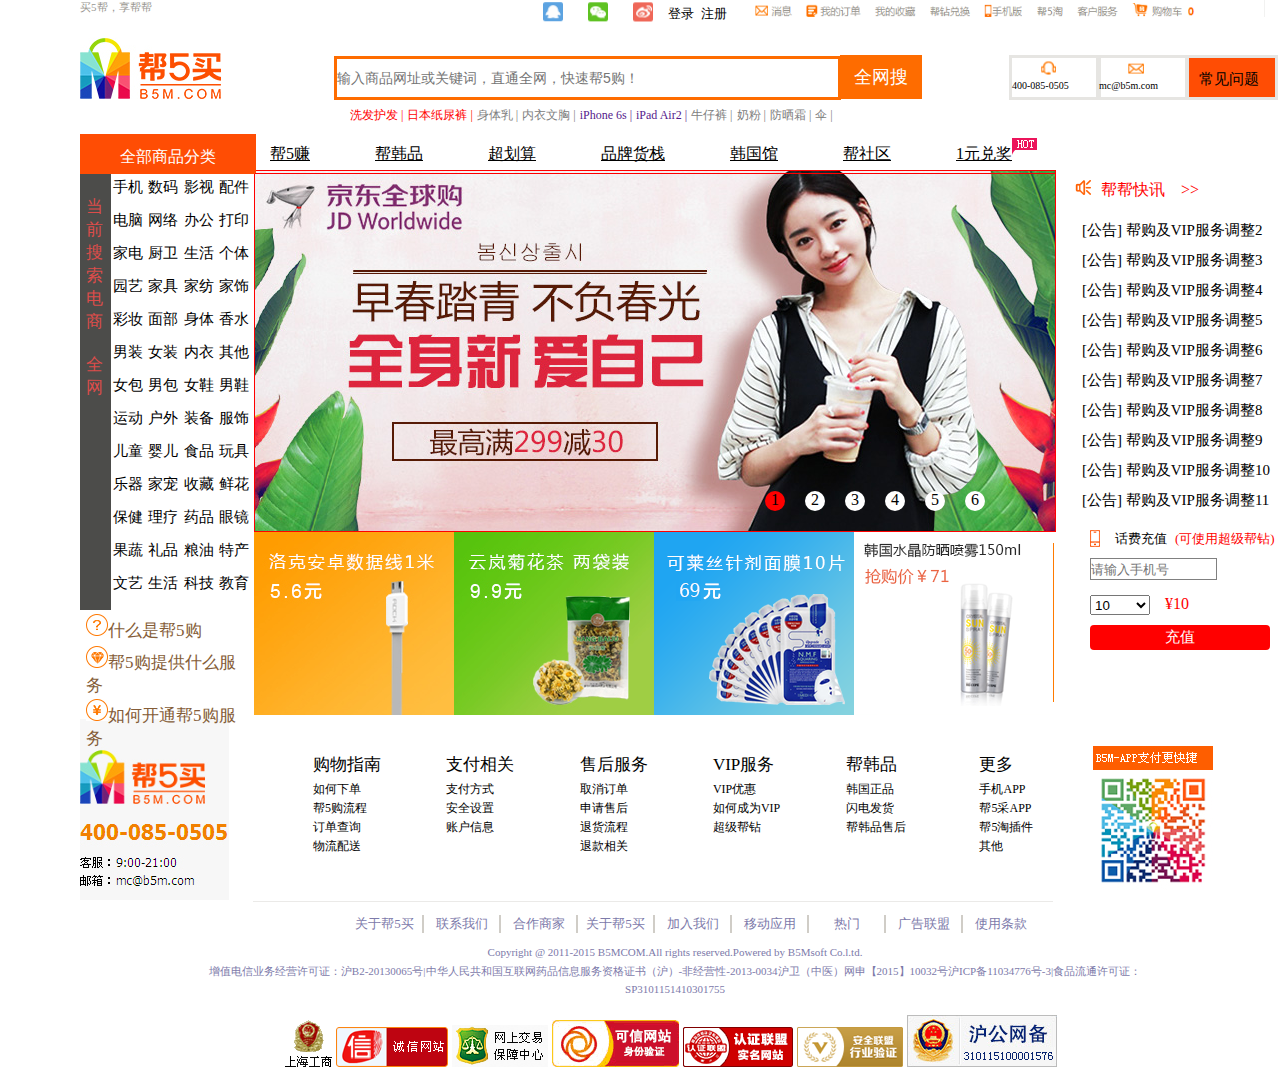
==== index.html @ 95ae53fc "Add files via upload" ====
<!DOCTYPE html>
<html>
<head>
	<meta charset="UTF-8">
	<title>轮播</title>
	<link rel="stylesheet" type="text/css" href="style.css">
	<script type="text/javascript" src="am.js"></script>
</head>
<body onload="aa()">
	<div class = "boxM" id = "boxM">
		<div class = "box1" id="box1">
			<div class="box1left">
				<p style="font-size:11px;color: #9a9791; ">买5帮，享帮帮</p>
				<img src="imgs/logo_03.jpg" style="margin-top: 22px;">
				<div style="text-align: center; background:#ff4d04; "><p style="font-size: 16px;color:#ffffff;width:176px;height: 27px; margin-top:31px; padding-top: 13px;">全部商品分类</p></div>

			</div>

			<div class="box1up">
				<img src="imgs/common_min.png" class="a1">
				<img src="imgs/common_min.png" class="a2">
				<img src="imgs/common_min.png" class="a3">
				<p style="font-size: 13px ; margin-top: 5px; float: left;margin-left: 15px;">登录&nbsp&nbsp注册</p>
				<img src="imgs/common_min.png" class="a4">
				<img src="imgs/abc.png" class="a5">
			</div>
			<div class="box1mid">
				<input type="text" class="box1a" placeholder="输入商品网址或关键词，直通全网，快速帮5购！" >
                <button class="box1b">全网搜</button>
                <div style="border: 3px solid #e6e5e2; width: 86px;height: 39px; margin-left: 753px; margin-top: -45px;">
                	<div style="width: 84px;height: 22px; overflow: hidden;position: relative;">
                		<img src="imgs/common_min.png" style="margin-top: -95px;margin-left:25px;height: 206px;width: 20px;">
                	</div>
                	<p style="float: left; font-size: 10px;">400-085-0505</p>
                </div>
                <div style="border: 3px solid #e6e5e2; width: 86px;height: 39px; margin-left: 840px; margin-top: -45px;">
                	<div style="width: 84px;height: 22px; overflow: hidden;position: relative;">
                		<img src="imgs/common_min.png" style="margin-top: -112px;margin-left:25px;height: 206px;width: 20px;">
                	</div>
                	<p style="float: left; font-size: 10px;">mc@b5m.com</p>
                </div>
                <div style="border: 3px solid #e6e5e2; width: 86px;height: 39px; margin-left: 930px; margin-top: -45px; background: #ff4d04">
                	
                	<p style="float: left; font-size: 15px; margin-top: -10px; padding-left:10px;">常见问题</p>
                </div>

			</div>
			<div style=" width: 900px;height: 20px;float: left;margin-top: -65px;color: grey;">
				<a href style="text-decoration: none;width: 53px;height: 14px;color: red;font-size: 12px;line-height: 14px;margin-top: 2px;margin-left: 350px">洗发护发 |</a> 
				<a href style="text-decoration: none;width: 63px;height: 14px;color: red;font-size: 12px;line-height: 14px;margin-top: 2px;">日本纸尿裤 |</a> 
				<a href style="text-decoration: none;width: 45px;height: 14px;color: grey;font-size: 12px;line-height: 14px;margin-top: 2px;">身体乳 |</a> 
				<a href style="text-decoration: none;width: 53px;height: 14px;color: grey;font-size: 12px;line-height: 14px;margin-top: 2px;">内衣文胸 |</a> 
				<a href style="text-decoration: none;width: 53px;height: 14px;color: c1d8ff;font-size: 12px;line-height: 14px;margin-top: 2px;">iPhone 6s |</a>
				<a href style="text-decoration: none;width: 53px;height: 14px;color: c1d8ff;font-size: 12px;line-height: 14px;margin-top: 2px;">iPad Air2 |</a>
				<a href style="text-decoration: none;width: 45px;height: 14px;color: grey;font-size: 12px;line-height: 14px;margin-top: 2px;">牛仔裤 |</a>
				<a href style="text-decoration: none;width: 45px;height: 14px;color: grey;font-size: 12px;line-height: 14px;margin-top: 2px;">奶粉 |</a>
				<a href style="text-decoration: none;width: 45px;height: 14px;color: grey;font-size: 12px;line-height: 14px;margin-top: 2px;">防晒霜 |</a> 
				<a href style="text-decoration: none;width: 45px;height: 14px;color: grey;font-size: 12px;line-height: 14px;margin-top: 2px;">伞 |</a>
				<div class="box1bottom" style="border-bottom: 1px red solid;margin-left: 255px ; margin-top: 11px;padding-top: 10px;">
		
				<li style="margin-left: 15px; float: left;"><a href="" style="color: #000;">帮5赚</a></li>
				<li style="margin-left: 65px; float: left;"><a href="" style="color: #000;">帮韩品</a></li>
				<li style="margin-left: 65px; float: left;"><a href="" style="color: #000;">超划算</a></li>
				<li style="margin-left: 65px; float: left;"><a href="" style="color: #000;">品牌货栈</a></li>
				<li style="margin-left: 65px; float: left;"><a href="" style="color: #000;">韩国馆</a></li>
				<li style="margin-left: 65px; float: left;"><a href="" style="color: #000;">帮社区</a></li>
				<li style="margin-left: 65px; float: left;"><a href=""style="color: #000;">1元兑奖</a></li>
				<img src="imgs/hot.gif" style="margin-top: -60px;">
			</div>
			</div>
			
		</div>
		<div class = "box2" id="box2">
			<div class = "box2right">
				<table border="0" style="font-size: 15px">
				    <tr>
				        <td>手机</td><td>数码 </td><td>影视</td><td>配件</td>
				    </tr>
				    <tr>
				        <td>电脑</td><td>网络</td><td>办公</td><td>打印</td>
				    </tr>
				    <tr>
				        <td>家电</td><td>厨卫</td><td>生活</td><td>个体</td>
				    </tr>
				    <tr>
				        <td>园艺</td><td>家具</td><td>家纺</td><td>家饰</td>
				    </tr>
				    <tr>
				        <td>彩妆</td><td>面部</td><td>身体</td><td>香水</td>
				    </tr>
				    <tr>
				        <td>男装</td><td>女装</td><td>内衣</td><td>其他</td>
				    </tr>
				    <tr>
				        <td>女包</td><td>男包</td><td>女鞋</td><td>男鞋</td>
				    </tr>
				    <tr>
				        <td>运动</td><td>户外</td><td>装备</td><td>服饰</td>
				    </tr>
				    <tr>
				        <td>儿童</td><td>婴儿</td><td>食品</td><td>玩具</td>
				    </tr>
				    <tr>
				        <td>乐器</td><td>家宠</td><td>收藏</td><td>鲜花</td>
				    </tr>
				    <tr>
				        <td>保健</td><td>理疗</td><td>药品</td><td>眼镜</td>
				    </tr>
				    <tr>
				        <td>果蔬</td><td>礼品</td><td>粮油</td><td>特产</td>
				    </tr>
				    <tr>
				        <td>文艺</td><td>生活</td><td>科技</td><td>教育</td>
				    </tr>
				</table>
			</div>
			<div class = "box2left">
				<p style="font-size: 17px; color:#dd4c4a;">当前搜索电商</p>
				<p style="font-size: 17px; color:#dd4c4a;">&nbsp</p>
				<p style="font-size: 17px; color:#dd4c4a;">全网</p>
			</div>
			<div class = "box2down">
					<table border="0" style="font-size: 17px;color:#855d38;">
						<tr><td><img src="imgs/dd_03.jpg">什么是帮5购</td></tr>
						<tr><td><img src="imgs/dd_06.jpg">帮5购提供什么服务</td></tr>
						<tr><td><img src="imgs/dd_08.jpg">如何开通帮5购服务</td></tr>
					</table>
			</div>
		</div>

		<div class="box" id="box">
			<div class="slider" id="slider">
				<div class="slide"><img src="imgs/bann6.png" alt=""></div>
				<div class="slide"><img src="imgs/bann1.jpeg" alt=""></div>
				<div class="slide"><img src="imgs/bann2.jpeg" alt=""></div>
				<div class="slide"><img src="imgs/bann3.jpeg" alt=""></div>
				<div class="slide"><img src="imgs/bann4.jpeg" alt=""></div>
				<div class="slide"><img src="imgs/bann5.jpeg" alt=""></div>
				<div class="slide"><img src="imgs/bann6.png" alt=""></div>
				<div class="slide"><img src="imgs/bann1.jpeg" alt=""></div>
			</div>
			<span id="left" > 
				<img src="imgs/spanl.jpg">
			</span>
			<span id="right">
				<img src="imgs/spanr.jpg">
			</span>
			<ul class="nav" id="nav">
				<li class="active">1</li>
				<li>2</li>
				<li>3</li>
				<li>4</li>
				<li>5</li>
				<li>6</li>
			</ul>
		</div>

		<div class = "box3" id="box3">
			<div style="width: 210px;height: 550px;float: left; margin-left: -45px;">
				<div style="width: 190px;height: 40px;background-color: white;font-size: 16px;color: red;line-height: 40px; ">
					<img src="imgs/ico-notice.png" style="float: left; margin-top: 10px; ">
					<p style="float: left; margin-left: 10px;">帮帮快讯&nbsp;&nbsp;&nbsp;&nbsp;>></p>
				</div>
				<div id="demo" >
				    <ul id="demo1" style="top:0px; position: relative;">
				      <li>[公告] 帮购及VIP服务调整1</li>
				      <li>[公告] 帮购及VIP服务调整2</li>
				      <li>[公告] 帮购及VIP服务调整3</li>
				      <li>[公告] 帮购及VIP服务调整4</li>
				      <li>[公告] 帮购及VIP服务调整5</li>
				      <li>[公告] 帮购及VIP服务调整6</li>
				      <li>[公告] 帮购及VIP服务调整7</li>
				      <li>[公告] 帮购及VIP服务调整8</li>
				      <li>[公告] 帮购及VIP服务调整9</li>
				      <li>[公告] 帮购及VIP服务调整10</li>
				      <li>[公告] 帮购及VIP服务调整11</li>
				      <li>[公告] 帮购及VIP服务调整12</li>
				      <li>[公告] 帮购及VIP服务调整13</li>
				      <li>[公告] 帮购及VIP服务调整1</li>
				      <li>[公告] 帮购及VIP服务调整2</li>
				      <li>[公告] 帮购及VIP服务调整3</li>
				      <li>[公告] 帮购及VIP服务调整4</li>
				      <li>[公告] 帮购及VIP服务调整5</li>
				      <li>[公告] 帮购及VIP服务调整6</li>
				      <li>[公告] 帮购及VIP服务调整7</li>
				      <li>[公告] 帮购及VIP服务调整8</li>
				      <li>[公告] 帮购及VIP服务调整9</li>
				      <li>[公告] 帮购及VIP服务调整10</li>
				      <li>[公告] 帮购及VIP服务调整11</li>
				      <li>[公告] 帮购及VIP服务调整12</li>
				      <li>[公告] 帮购及VIP服务调整13</li>
				      
				    </ul>
				    
				</div>
				<div style="width: 201px;height: 186px; margin-top: 20px; margin-left: 15px;">
					<img src="imgs/phone.png " style="float: left;">
					<p style="width: 60px;height: 15px;font-size: 13px;margin-left: 15px;float: left;">话费充值</p>
					<p style="width: 100px;height: 15px;font-size: 13px;color: red;float: left;">(可使用超级帮钻)</p>
					<input type="text" name="" placeholder="请输入手机号" style="width: 125px;height: 20px;border: 1px grey solid; float: left; margin-top: 13px;margin-left: -10px;">
					<div style="width: 160px;height: 25px; float: left;"> 
						<select id="rmb" class="rmb" size=1 onchange="getMoney()" style="width: 60px;height: 20px; float: left;margin-top: 15px;"> 
							<option value= 10 >10</option> 
							<option value= 30 >30</option> 
							<option value= 50 >50</option>
							<option value= 100 >100</option>
						</select>
						<span class="money" id="money" style="margin-top:15px; margin-left: 15px;float: left; color: red;">¥10</span>
						<p id="cc" style="float: left;margin-top: 0px;margin-left: 5px; width: 50px;height: 20px;"></p>
					</div>
					<p style="width: 180px;height: 25px;background-color: red;font-size: 15px;line-height: 25px;border-radius: 4px;text-align: center; float: left;margin-top: 20px;"><a href="" style="text-decoration: none;color: white;">充值</a></p>
				</div>

			</div>
		</div>
		<div class = "box4" id="box4">
			<img src="imgs/1(1).jpg" style="float: left;">
			<img src="imgs/2.jpg" style="float: left;">
			<img src="imgs/3(1).png" style="float: left;">
			<a href="file:///D:/2018xia/js/%E8%BD%AE%E6%92%AD-onclass/er.html"><img src="imgs/qqq.png" style="float: left;"></a>
		</div>
		<div class = "boxdown" id="boxdown">
			<div class="boxdownleft">
				<img src="imgs/loginB.jpg">
			</div>
			<div class="boxdownup">
				<p1>购物指南</p1><p>如何下单</p><p>帮5购流程</p><p>订单查询</p><p>物流配送</p>
			</div>
			<div class="boxdownup">
				<p1>支付相关</p1><p>支付方式</p><p>安全设置</p><p>账户信息</p>
			</div>
			<div class="boxdownup">
				<p1>售后服务</p1><p>取消订单</p><p>申请售后</p><p>退货流程</p><p>退款相关</p>
			</div>
			<div class="boxdownup">
				<p1>VIP服务</p1><p>VIP优惠</p><p>如何成为VIP</p><p>超级帮钻</p>
			</div>
			<div class="boxdownup">
				<p1>帮韩品</p1><p>韩国正品</p><p>闪电发货</p><p>帮韩品售后</p>
			</div>
			<div class="boxdownup">
				<p1>更多</p1><p>手机APP</p><p>帮5采APP</p><p>帮5淘插件</p><p>其他</p>
			</div>
			<div class="boxdownright">
				<img src="imgs/erweima.jpg">
			</div>
			<div class="boxdowndown">
				<div class="boxdowndowna">
					<div class="boxdowndowna1">
						<p>关于帮5买</p>
					</div>
					<div class="boxdowndowna2">
						<p>联系我们</p>
					</div>
					<div class="boxdowndowna2">
						<p>合作商家</p>
					</div>
					<div class="boxdowndowna2">
						<p>关于帮5买</p>
					</div>
					<div class="boxdowndowna2">
						<p>加入我们</p>
					</div>
					<div class="boxdowndowna2">
						<p>移动应用</p>
					</div>
					<div class="boxdowndowna2">
						<p>热门</p>
					</div>
					<div class="boxdowndowna2">
						<p>广告联盟</p>
					</div>
					<div class="boxdowndowna3">
						<p>使用条款</p>
					</div>
				</div>
				<div class="boxdowndownb">
					<p>Copyright&nbsp@&nbsp2011-2015&nbspB5MCOM.All&nbsprights&nbspreserved.Powered&nbspby&nbspB5Msoft&nbspCo.l.td.</p>
					<p>增值电信业务经营许可证：沪B2-20130065号|中华人民共和国互联网药品信息服务资格证书（沪）-非经营性-2013-0034沪卫（中医）网申【2015】10032号沪ICP备11034776号-3|食品流通许可证：</p>
					<p>SP3101151410301755</p>
				</div>
				<div class="asd">
					<img src="imgs/bo1.gif">
					<img src="imgs/bo2.png">
					<img src="imgs/bo3.gif">
					<img src="imgs/bo4.png">
					<img src="imgs/bo5.png">
					<img src="imgs/bo6.png">
					<img src="imgs/bo7.png">
				</div>
			</div>
			
		</div>
		<div id="biankuang" style="height: 530px;width: 45px;float: right;margin-top: -891px;;z-index: 2; border-top-left-radius:2em;">
			<div id="biankuang1" style="position: relative;width: 45px;height: 108px;overflow: hidden;">
				<img src="imgs/consult-s.png" style="float: left;">
				<img src="imgs/xiaobang.png" style="float: left;">
			</div>
			<div id="biankuang2" style="position: relative;top:2px;width: 45px;height: 140px; overflow: hidden; background: #ff9260;" >
				<img src="imgs/youhui.png">
			</div>
			<div id="biankuang3" style="position: relative;top:10px;width: 45px;height: 130px; overflow: hidden; background: #ff9260;">
				<img src="imgs/app.png" style="float: left;">
				<img src="imgs/serwei.png" style="float: left;margin-top: 30px;margin-left: 12px;">
				<img src='imgs/erwei.png' id='xinjia' style="display: none;position: relative;top: -95px;left: 10px; z-index: 2;">
			</div>
			<div id="biankuang4" style="position: relative;top:10px;width: 45px;height: 139px;background: blue; overflow: hidden;">
				<img src="imgs/cart.png">
			</div>
		</div>
	</div>
<script type="text/javascript">
	var box1=document.getElementsByClassName('box1');
window.onload = function(){
	var cover=document.getElementsByClassName('box1')[0];
	window.onscroll=function(){
		var st=document.documentElement.scrollTop || document.body.scrollTop;
		if(st>130){
			cover.style.position="fixed";
			cover.style.height = "125px";
			cover.style.overflow = "hidden";
		}else{
			cover.style.position="static";
			cover.style.height = "170px";
			cover.style.overflow = "none";
		}
	}
}


	var slider=document.getElementById('slider');
	var box=document.getElementById('box');
	var left=document.getElementById('left');
	var right=document.getElementById('right');
	var oNavlist=document.getElementById('nav').children;
	var rmb = document.getElementById("rmb");
		var money = document.getElementById("money");
		rmb.onchange = function(){
			money.innerHTML = '¥' + rmb.value;
	}


	var index=1;
	function next(){
		index++;
		animate(slider,{left:-800*index},function(){
			if(index==7){
				slider.style.left='-800px';
				index=1;
			}
		})

		navChange();
	}
	var timer=setInterval(next,3000);
	//鼠标进图
	box.onmouseover=function(){
		clearInterval(timer);
		animate(left,{opacity:50});
		animate(right,{opacity:50});
	}
	//鼠标离开图
	box.onmouseout=function(){
		animate(left,{opacity:0});
		animate(right,{opacity:0});
		timer=setInterval(next,3000);
	}
	//点击左右箭头
	function prev(){
		index--;
		animate(slider,{left:-800*index},function(){
			if(index==0){
				slider.style.left='-4800px';
				index=6;
			}
		})
	}
	right.onclick=next;
	left.onclick=prev;

	for(var i=0;i<oNavlist.length;i++){
		oNavlist[i].idx=i;
		oNavlist[i].onclick=function(){
			index=this.idx+1;
			animate(slider,{left:-800*index})
			navChange();
		}
	}

	function navChange(){
		for(var i=0;i<oNavlist.length;i++){
			oNavlist[i].className='';
		}
		if(index==7){
			oNavlist[0].className='active';
		}
		else if(index==0){
			oNavlist[6].className='active'
		}
		else{
			oNavlist[index-1].className='active';
		}

	}


var demo1=document.getElementById("demo1");
		function a(){
			var top=parseInt(getStyle(demo1,"top"));
			if(top==-380){
				top=-23;
				demo1.style.top=top+"px";
			}
			top--;
			demo1.style.top=top+"px";
		}
		var time=setInterval(a,30);
		demo1.onmouseout=function(){
	 		time=setInterval(a, 30);
		}
		demo1.onmouseover=function(){
			clearInterval(time);
		} 

		var biankuang = document.getElementById('biankuang');
		var biankuang1 = document.getElementById('biankuang1');
		var biankuang2 = document.getElementById('biankuang2');
		var biankuang3 = document.getElementById('biankuang3');
		var biankuang4 = document.getElementById('biankuang4');
		var xinjia = document.getElementById('xinjia');
		biankuang1.onmouseover = function(){
			biankuang1.style.width = "120px";
			biankuang1.style.float = "right"
		}
		biankuang1.onmouseout = function(){
			biankuang1.style.width = "45px";
			biankuang1.style.float = "left"
		}
		biankuang2.onmouseover = function(){
			biankuang2.style.width = "120px";
			biankuang2.style.float = "right"
		}
		biankuang2.onmouseout = function(){
			biankuang2.style.width = "45px";
			biankuang2.style.float = "left"
		}
		biankuang3.onmouseover = function(){
			biankuang3.style.width = "120px";
			biankuang3.style.float = "right"
			xinjia.style.display = "block";
		}
		biankuang3.onmouseout = function(){
			biankuang3.style.width = "45px";
			biankuang3.style.float = "left";
			xinjia.style.display = "none";
		}
		biankuang4.onmouseover = function(){
			biankuang4.style.width = "120px";
			biankuang4.style.float = "right"
		}
		biankuang4.onmouseout = function(){
			biankuang4.style.width = "45px";
			biankuang4.style.float = "left"
		}
		


</script>
</body>
</html>
---- style.css ----
*{
	padding: 0;
	margin: 0;
}
ul,li{
	list-style: none;
}
.boxM{
	width: 1350px;
	height: 1062px;
	margin: 0px auto;
}
.box1{
	width: 1350px;
	height: 170px;
	position: relative;
	float:left;
	background: #fff;
}
.box1left{
	width: 176px;
	height: 170px;
	float:left;
	margin-left:80px;
}
#box1{
	background-color: white;
	z-index: 9999;
}
.box1up{
	width: 725px;
	height: 24px;
	float:left;
	padding-left: 287px;
	overflow: hidden;
	position: relative;
}
.box1bottom{
	width: 800px;
	height: 29px;
	float: left;
	margin-top: 0px;

}
#scroll-box{
    width: 210px;
    height: 310px;
    overflow:hidden;
}
#scroll-box ul{margin: 0}
#scroll-box  li{
    color: red;
    list-style: none;
    font-size: 14px;
    line-height: 20px;
    height: 30px;
    margin-left: -20px;
}
.a1{
	margin-top: -29px;
	height: 206px;
	width: 20px;
	float: left;
}

.a2{
	margin-top: -51px;
	height: 206px;
	width: 20px;
	float: left;
	margin-left: 25px;
}

.a3{
	margin-top: -73px;
	height: 206px;
	width: 20px;
	float: left;
	margin-left: 25px;
}
.a4{
	margin-top: -112px;
	height: 206px;
	width: 16px;
	float: left;
	margin-left: 25px;
}
.a5{
	margin-top: -3px;
	width: 495px;
	height: 20px;
	float: left;
	margin-left: 2px;
}
.box1mid{
	width:  1012px;
	height:  146px;
	float: left;
}
.box1a{
	width:  501px;
	height:  38px;
	margin-left: 78px;
	margin-top: 32px;
	border: 3px solid #fe6c00;
	font-size: 14px;
}

.box1b{
	width:  82px;
	height:  44px;
	border: 2px solid #fe6c00;
	background: #fe6c00;
	margin-left:-5px;
	color: #fff;
	font-size: 18px;
}

.box2{
	width: 254px;
	height: 549px;
	float:left;
	position: relative;
}

.box2right{
	width: 143px;
	height: 415px;
	float:right;
}

.box2right tr{height: 31px;}
.box2right td{width : 43px;}

.box2left{
	padding-top:25px;
	padding-left:6px;
	width: 25px;
	height: 415px;
	float:right;
	background: #4c4c4a;
}
.box2down{
	width: 170px;
	height: 125px;
	float:right;
}
.box2down tr{height: 32px;}
.box3{
	width: 230px;
	height: 549px;
	float:right;
	position: relative;
}
#demo{
	height: 300px;
	overflow: hidden;
}
#demo1{
	height:auto;
	line-height: 27px;
	margin-top:0px;
	margin-left:7px;
	text-align:left;
}
#demo2{
	height:auto;
	text-align:left;
}
#demo1 li,#demo2 li{
	list-style-type:none;
	text-align:left;
	font-size: 15px;
	line-height:30px;
}

.box{
	width: 800px;
	height: 360px;
	border: 1px solid red;
	position: relative;
	overflow: hidden;
	float:left;
}.
.box4{
	width: 802px;
	height: 187px;
	float:left;
}
.slider{
	width: 6400px;
	position: absolute;
	left: -800px;
}
.slide{
	width: 800px;
	overflow: hidden;
	float: left;
}
.box>span{
	display: block;
	width: 24px;
	height: 50px;
	text-align: center;
	cursor: pointer;
	color: #fff;
	top: 175px;
	line-height: 50px;
	background: rgb(255,0,0);
	font-size: 30px;
	position: absolute;
	/* display: none; */
	opacity: 0;
}
#left{
	left: 30px;
}
#right{
	right: 30px;
}
.nav{
	position: absolute;
	left: 500px;
	bottom: 20px;
}
.nav>li{
	float: left;
	width: 20px;
	height: 20px;
	background: white;
	cursor: pointer;
	margin: 0 10px;
	border-radius: 50%;
	text-align: center;
}
.nav .active{
	background: red;
}

.boxdown{
	width: 1350px;
	height: 346px;
	float:left;
}
.boxdownleft{
	width: 173px;
	height: 182px;
	float:left;
	margin-left: 80px;
}
.boxdownup{
	width: 73.3px;
	height: 150px;
	float:left;
	padding-left:60px;
	padding-top: 32px;
	border-bottom: 1px solid #ebeae8;
}
.boxdownup p1{
	font-size: 17px;
	line-height: 1.7;
}
.boxdownup p{
	font-size: 12px;
	line-height: 1.6;
}
.boxdownright{
	width: 171px;
	height: 156px;
	float:left;
	padding-left: 40px;
	padding-top: 27px;
}
.boxdowndown{
	width: 1350px;
	height: 164px;
	float:left;

}
.boxdowndowna{
	width: 1350px;
	height: 41px;
	float:left;
}
.boxdowndowna1{
	width: 75px;
	height: 18px;
	float:left;
	margin-left: 347px;
	margin-top:13px;
	border-right: 2px solid #d0cdc7;
	font-size: 13px;
	color:#7d7aaa; 
	text-align:center;
}
.boxdowndowna2{
	width: 75px;
	height: 18px;
	float:left;
	margin-top:13px;
	border-right: 2px solid #d0cdc7;
	font-size: 13px;
	color:#7d7aaa; 
	text-align:center;
}
.boxdowndowna3{
	width: 75px;
	height: 18px;
	float:left;
	margin-top:13px;
	font-size: 13px;
	color:#7d7aaa; 
	text-align:center;
}
.boxdowndownb{
	width: 1350px;
	height: 72px;
	float:left;
	text-align:center; 
	font-size: 11px;
	color:#7d7aaa; 
	line-height: 1.7;
}
.asd{
	width: 1065px;
	height: 57px;
	float:left;
	padding-left: 285px;
}
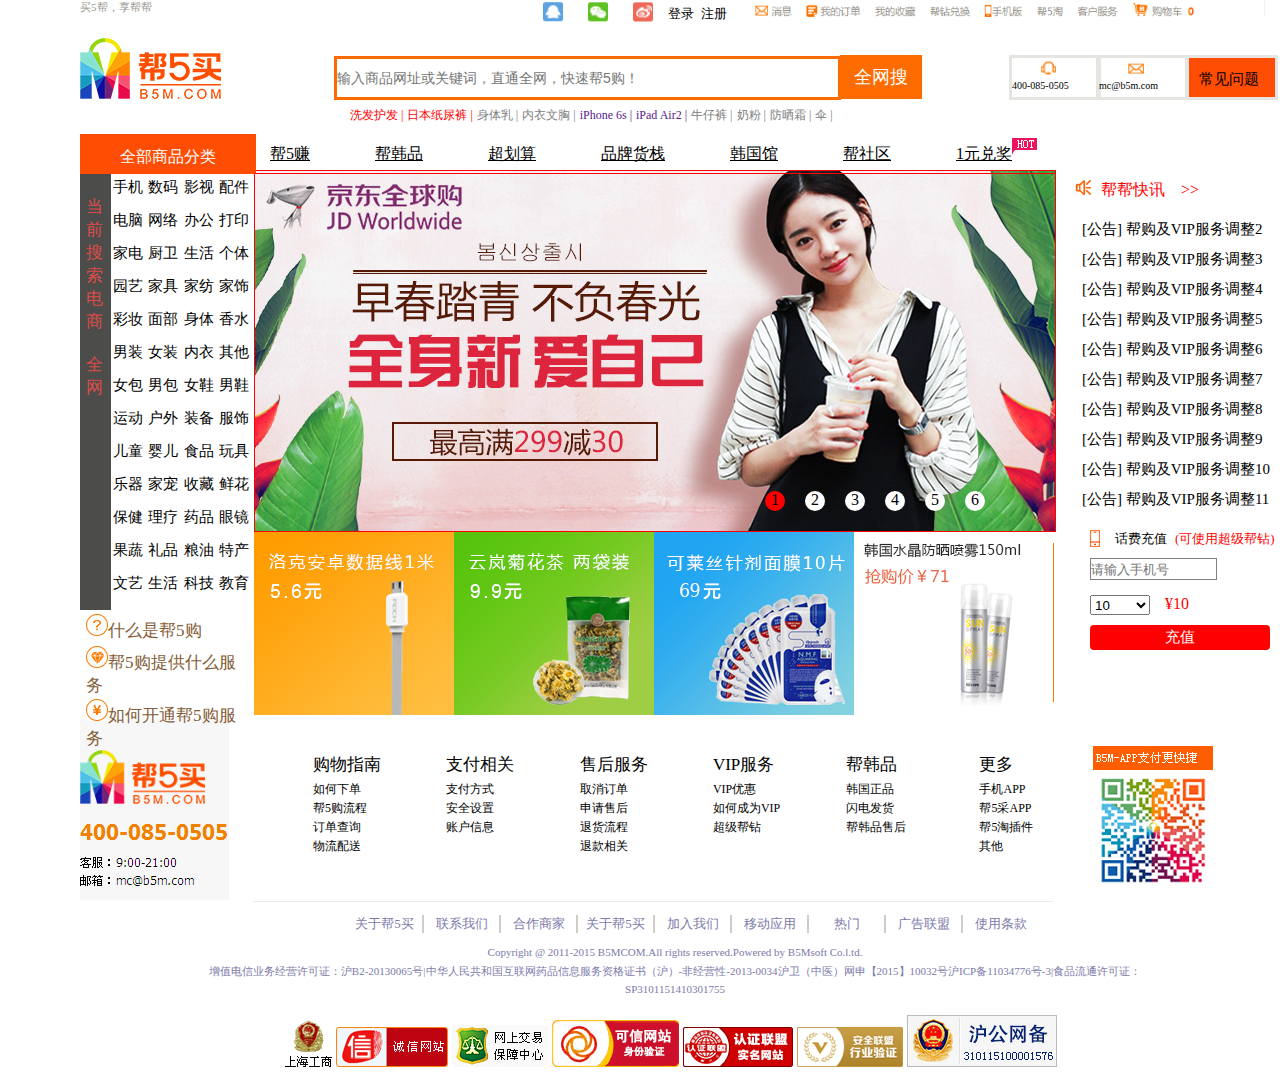
==== commit 5099893f: "Update index.html" ====
--- a/index.html
+++ b/index.html
@@ -217,7 +217,7 @@
 			<img src="imgs/1(1).jpg" style="float: left;">
 			<img src="imgs/2.jpg" style="float: left;">
 			<img src="imgs/3(1).png" style="float: left;">
-			<a href="file:///D:/2018xia/js/%E8%BD%AE%E6%92%AD-onclass/er.html"><img src="imgs/qqq.png" style="float: left;"></a>
+			<a href="er.html"><img src="imgs/qqq.png" style="float: left;"></a>
 		</div>
 		<div class = "boxdown" id="boxdown">
 			<div class="boxdownleft">
@@ -467,4 +467,4 @@
 
 </script>
 </body>
-</html>+</html>
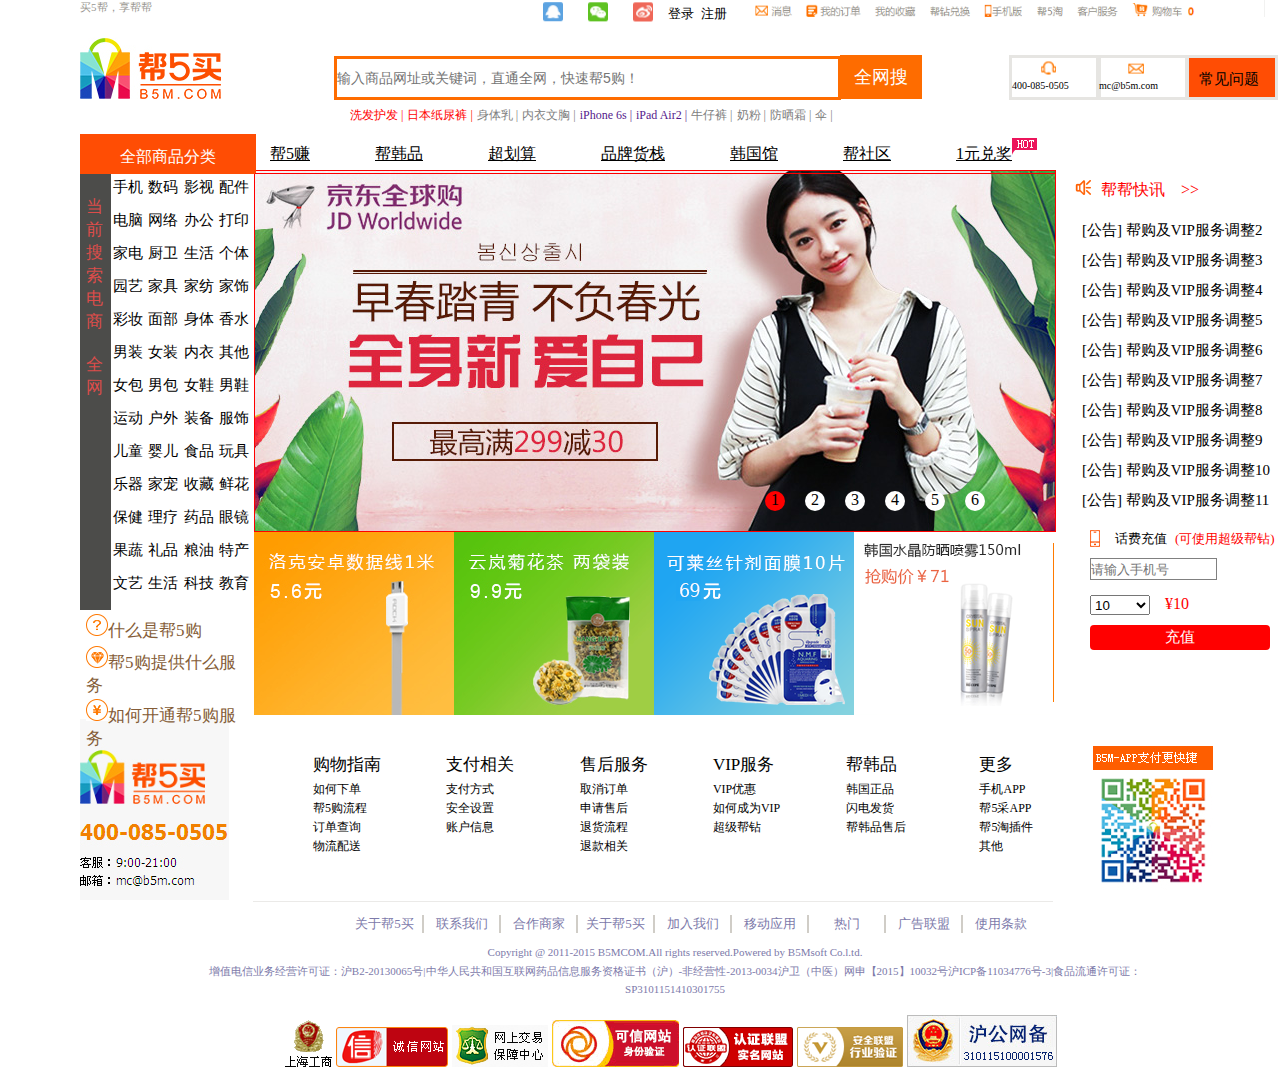
==== commit 5fc66578: "Update index.html" ====
--- a/index.html
+++ b/index.html
@@ -217,7 +217,7 @@
 			<img src="imgs/1(1).jpg" style="float: left;">
 			<img src="imgs/2.jpg" style="float: left;">
 			<img src="imgs/3(1).png" style="float: left;">
-			<a href="er.html"><img src="imgs/qqq.png" style="float: left;"></a>
+			<a href="https://zhangxuewei123123.github.io/111/er.html"><img src="imgs/qqq.png" style="float: left;"></a>
 		</div>
 		<div class = "boxdown" id="boxdown">
 			<div class="boxdownleft">
